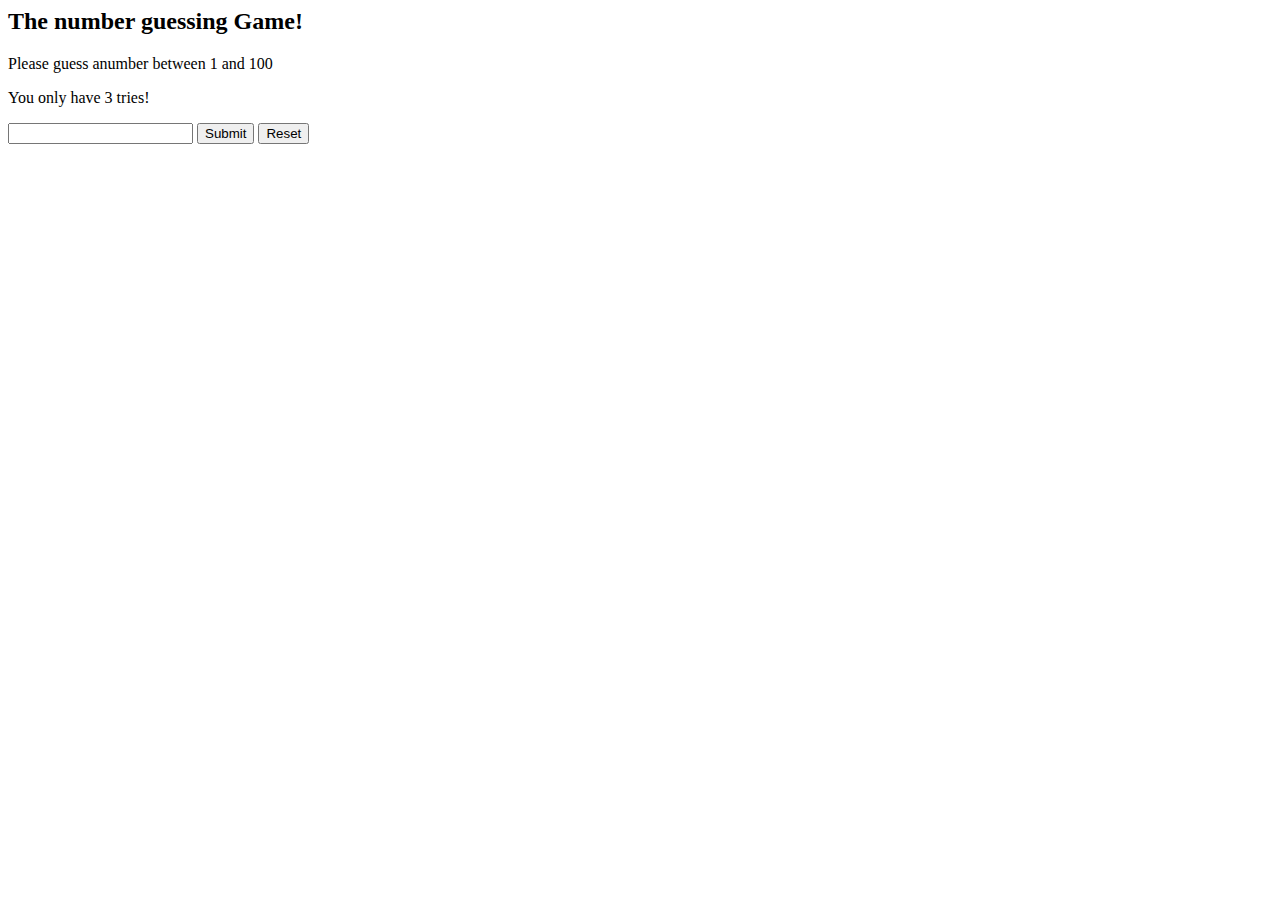
==== project3/index.html @ 5463850b "struggling with project 3" ====
<html lang="en">

<head>
    <meta charset="UTF-8">
    <meta http-equiv="X-UA-Compatible" content="IE=edge">
    <meta name="viewport" content="width=device-width, initial-scale=1.0">
    <title>Document</title>
</head>

<body>
    <div>
        <h2>The number guessing Game!</h2>
        <p>Please guess anumber between 1 and 100</p>
        <p>You only have 3 tries!</p>
    </div>
    <form>
        <input type="text" id="text">
        <input type="submit" id="button">
        <input type="reset" id="resetButton">
    </form>
    <h1 id="msg"></h1>


    <script src="main.js"></script>
</body>

</html>
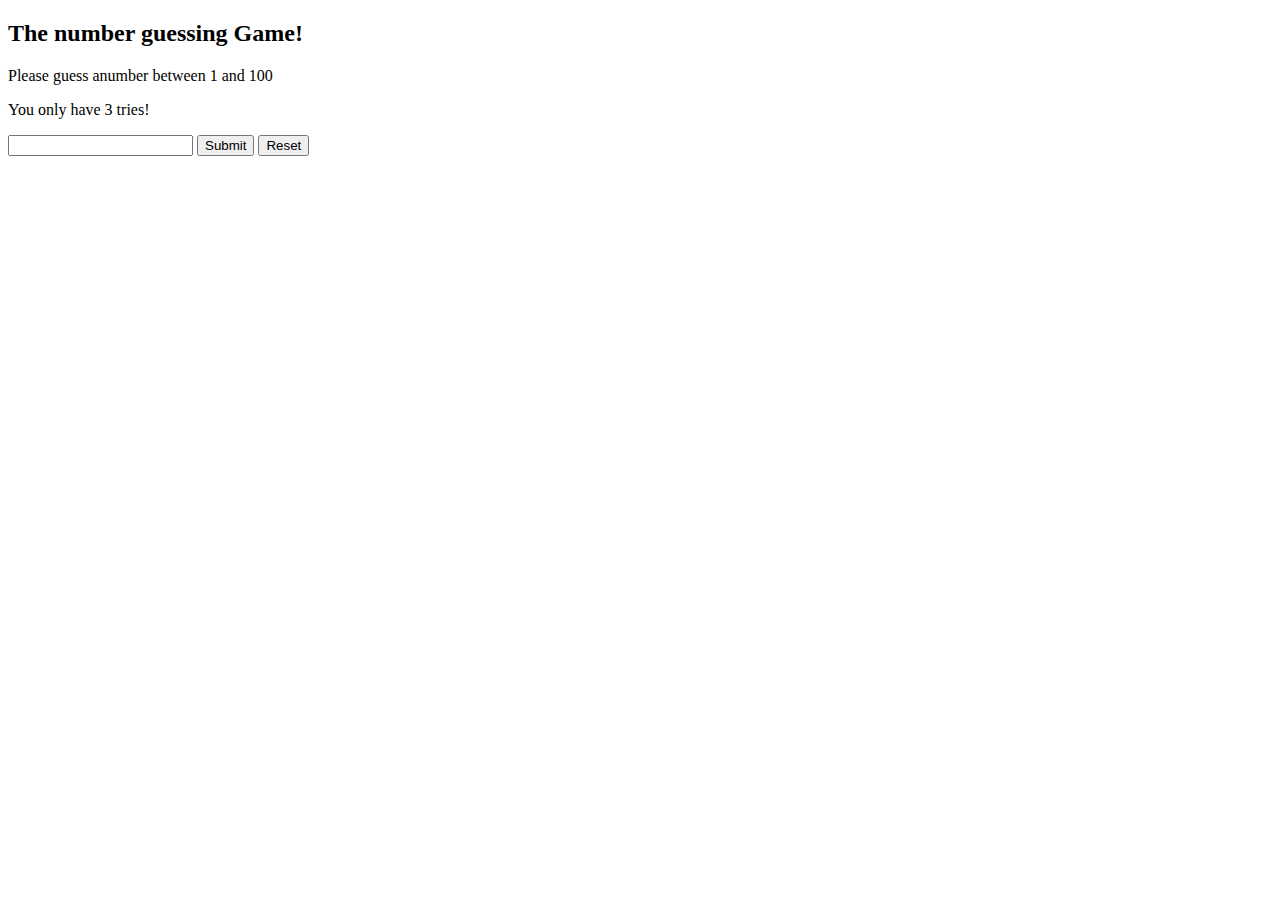
==== commit fd3eb7a4: "project 3 help" ====
--- a/project3/index.html
+++ b/project3/index.html
@@ -1,3 +1,4 @@
+<!DOCTYPE html>
 <html lang="en">
 
 <head>
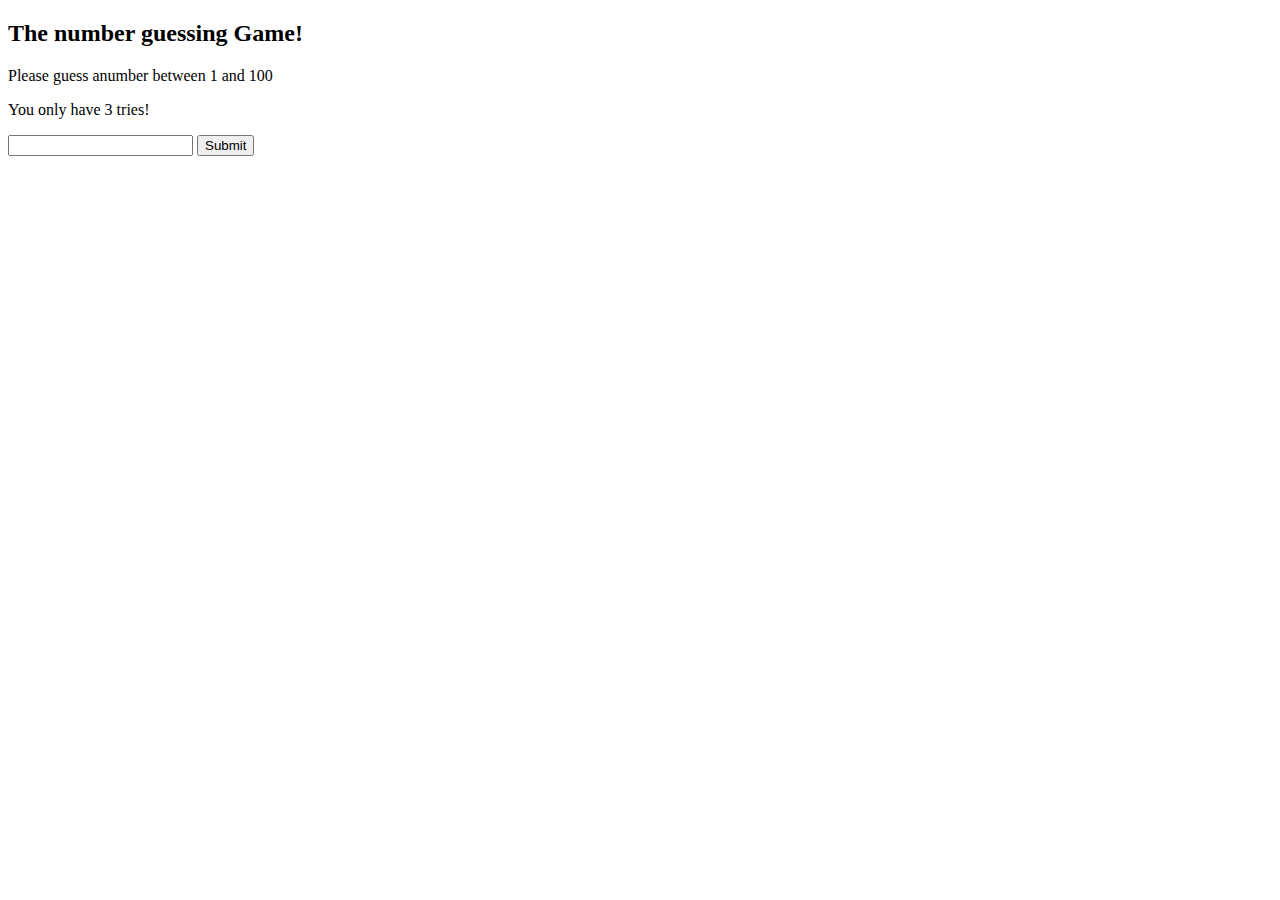
==== commit 65220e08: "project 3" ====
--- a/project3/index.html
+++ b/project3/index.html
@@ -15,9 +15,9 @@
         <p>You only have 3 tries!</p>
     </div>
     <form>
-        <input type="text" id="text">
-        <input type="submit" id="button">
-        <input type="reset" id="resetButton">
+        <input type="text" id="text" />
+        <button id="button">Submit</button>
+
     </form>
     <h1 id="msg"></h1>
 
